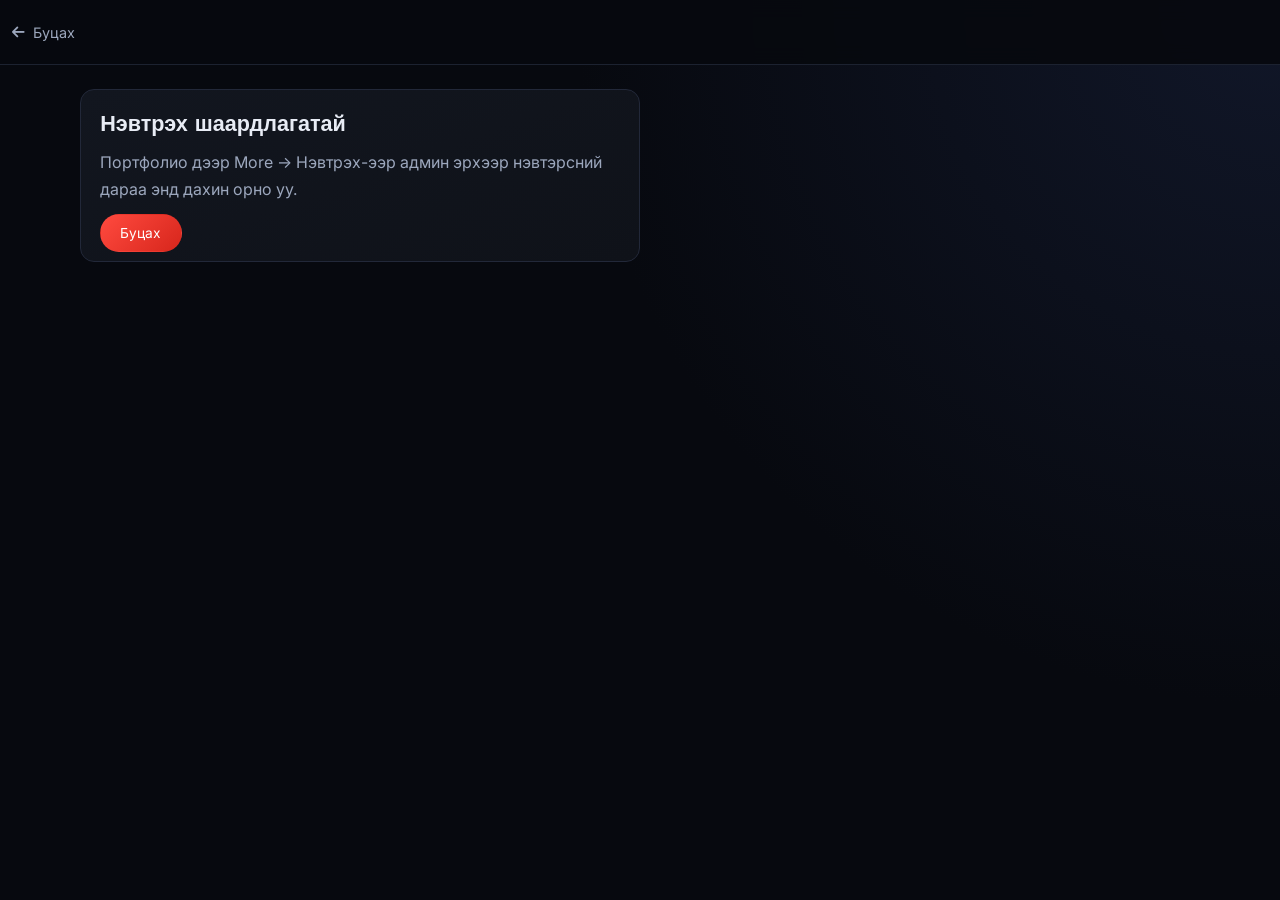
==== dashboard.html @ 288f8b42 "Initial commit: portfolio with dashboard" ====
<!doctype html>
<html lang="mn">
  <head>
    <meta charset="UTF-8" />
    <meta name="viewport" content="width=device-width, initial-scale=1.0" />
    <title>Dashboard | Haruto</title>
    <link rel="preconnect" href="https://fonts.googleapis.com" />
    <link rel="preconnect" href="https://fonts.gstatic.com" crossorigin />
    <link
      href="https://fonts.googleapis.com/css2?family=Orbitron:wght@500;700&family=Inter:wght@400;500;600;700&display=swap"
      rel="stylesheet"
    />
    <link
      rel="stylesheet"
      href="https://cdnjs.cloudflare.com/ajax/libs/font-awesome/6.5.2/css/all.min.css"
    />
    <link rel="stylesheet" href="./styles.css" />
  </head>
  <body class="dashboard-body">
    <div class="dashboard-page">
      <header class="dashboard-page__header">
        <div class="dashboard-page__bar dashboard-page__bar--flush">
          <a href="./index.html" class="dashboard-page__back">
            <i class="fa-solid fa-arrow-left" aria-hidden="true"></i>
            Буцах
          </a>
        </div>
      </header>
      <main class="dashboard-page__main">
        <div class="container">
          <div id="dashDenied" class="panel dashboard-page__panel" hidden>
            <h1 class="dashboard-page__title">Нэвтрэх шаардлагатай</h1>
            <p class="dashboard-page__lead">
              Портфолио дээр More → Нэвтрэх-ээр админ эрхээр нэвтэрсний дараа энд дахин орно уу.
            </p>
            <a class="btn btn-primary" href="./index.html">Буцах</a>
          </div>
        </div>

        <div id="dashAllowed" class="dashboard-allowed" hidden>
          <div class="dashboard-layout dashboard-layout--flush">
            <aside class="dashboard-sidebar" aria-label="Dashboard хэсгүүд">
              <nav class="dashboard-nav">
                <a href="#dash-section-general" class="dashboard-nav__link">Ерөнхий</a>
                <a href="#dash-section-hero" class="dashboard-nav__link">Hero</a>
                <a href="#dash-section-about" class="dashboard-nav__link">About</a>
                <a href="#dash-section-titles" class="dashboard-nav__link">Хэсгийн гарчиг</a>
                <a href="#dash-section-services" class="dashboard-nav__link">Үйлчилгээ</a>
                <a href="#dash-section-projects" class="dashboard-nav__link">Latest Project</a>
                <a href="#dash-section-skills" class="dashboard-nav__link">My Skill</a>
                <a href="#dash-section-contact" class="dashboard-nav__link">Холбоо барих</a>
                <a href="#dash-section-footer" class="dashboard-nav__link">Footer</a>
              </nav>
            </aside>
            <div class="dashboard-content">
              <div class="panel dashboard-page__panel dash-intro">
                <h1 class="dashboard-page__title">Агуулга засах</h1>
                <p class="dashboard-page__lead dash-intro__text">
                  Өөрчлөлтүүд таны хөтөчийн <strong>localStorage</strong>-д хадгалагдана. Портфолио хуудсыг
                  дахин ачаалахад шинэчлэгдэнэ. (Өөр компьютер / өөр хөтөч дээр харагдахгүй.)
                </p>
                <div class="dash-intro__actions">
                  <a class="btn btn-outline" href="./index.html" target="_blank" rel="noopener noreferrer">
                    Портфолио нээх
                  </a>
                </div>
              </div>

              <p id="dashToast" class="dash-toast" role="status" hidden></p>

              <form id="dashForm" class="dash-form">
            <fieldset id="dash-section-general" class="dash-fieldset dash-scroll-target">
              <legend>Ерөнхий</legend>
              <div class="dash-grid dash-grid--2">
                <label class="dash-label">Хуудасны гарчиг (title)</label>
                <input class="dash-input" type="text" id="dash_meta_title" required />
                <label class="dash-label">Meta тайлбар</label>
                <textarea class="dash-input dash-textarea" id="dash_meta_desc" rows="2"></textarea>
                <label class="dash-label">Брэнд нэр (лого ойролцоо)</label>
                <input class="dash-input" type="text" id="dash_brand" />
              </div>
            </fieldset>

            <fieldset id="dash-section-hero" class="dash-fieldset dash-scroll-target">
              <legend>Hero</legend>
              <div class="dash-grid dash-grid--2">
                <label class="dash-label">Kicker</label>
                <input class="dash-input" type="text" id="dash_hero_kicker" />
                <label class="dash-label">Гарчиг (h1)</label>
                <input class="dash-input" type="text" id="dash_hero_title" />
                <label class="dash-label">Танилцуулга</label>
                <textarea class="dash-input dash-textarea" id="dash_hero_intro" rows="3"></textarea>
              </div>
              <p class="dash-hint">Статистик (3 мөр)</p>
              <div class="dash-grid dash-grid--4">
                <span class="dash-minihead">Утга 1</span>
                <input class="dash-input" type="text" id="dash_stat_0_v" />
                <span class="dash-minihead">Тайлбар 1</span>
                <input class="dash-input" type="text" id="dash_stat_0_l" />
                <span class="dash-minihead">Утга 2</span>
                <input class="dash-input" type="text" id="dash_stat_1_v" />
                <span class="dash-minihead">Тайлбар 2</span>
                <input class="dash-input" type="text" id="dash_stat_1_l" />
                <span class="dash-minihead">Утга 3</span>
                <input class="dash-input" type="text" id="dash_stat_2_v" />
                <span class="dash-minihead">Тайлбар 3</span>
                <input class="dash-input" type="text" id="dash_stat_2_l" />
              </div>
              <div class="dash-grid dash-grid--2 dash-grid--mt">
                <label class="dash-label">Товч «Hire me»</label>
                <input class="dash-input" type="text" id="dash_cta_hire" />
                <label class="dash-label">Товч «Download CV» (hero)</label>
                <input class="dash-input" type="text" id="dash_cta_cv" />
                <label class="dash-label">Утасны карт — badge</label>
                <input class="dash-input" type="text" id="dash_phone_badge" />
                <label class="dash-label">Утасны карт — товч</label>
                <input class="dash-input" type="text" id="dash_phone_btn" />
                <label class="dash-label">Зураг (URL эсвэл зам)</label>
                <input class="dash-input" type="text" id="dash_hero_img" />
                <label class="dash-label">Зургийн alt</label>
                <input class="dash-input" type="text" id="dash_hero_img_alt" />
              </div>
              <p class="dash-hint">Social холбоосууд</p>
              <div class="dash-grid dash-grid--2">
                <label class="dash-label">Facebook</label>
                <input class="dash-input" type="url" id="dash_social_fb" />
                <label class="dash-label">Instagram</label>
                <input class="dash-input" type="url" id="dash_social_ig" />
                <label class="dash-label">GitHub</label>
                <input class="dash-input" type="url" id="dash_social_gh" />
              </div>
            </fieldset>

            <fieldset id="dash-section-about" class="dash-fieldset dash-scroll-target">
              <legend>About</legend>
              <div class="dash-grid dash-grid--2">
                <label class="dash-label">Зураг</label>
                <input class="dash-input" type="text" id="dash_about_img" />
                <label class="dash-label">Зургийн alt</label>
                <input class="dash-input" type="text" id="dash_about_img_alt" />
                <label class="dash-label">Гарчиг</label>
                <input class="dash-input" type="text" id="dash_about_heading" />
                <label class="dash-label">Текст</label>
                <textarea class="dash-input dash-textarea" id="dash_about_body" rows="4"></textarea>
                <label class="dash-label">Байршил (мөр)</label>
                <input class="dash-input" type="text" id="dash_about_loc" />
                <label class="dash-label">Утас (мөр)</label>
                <input class="dash-input" type="text" id="dash_about_phone" />
                <label class="dash-label">Товч «Download CV»</label>
                <input class="dash-input" type="text" id="dash_about_cv" />
              </div>
            </fieldset>

            <fieldset id="dash-section-titles" class="dash-fieldset dash-scroll-target">
              <legend>Хэсгийн гарчиг</legend>
              <div class="dash-grid dash-grid--2">
                <label class="dash-label">Үйлчилгээ</label>
                <input class="dash-input" type="text" id="dash_sec_services" />
                <label class="dash-label">Төслүүд</label>
                <input class="dash-input" type="text" id="dash_sec_projects" />
                <label class="dash-label">Чадвар</label>
                <input class="dash-input" type="text" id="dash_sec_skills" />
              </div>
            </fieldset>

            <fieldset id="dash-section-services" class="dash-fieldset dash-scroll-target">
              <legend>Үйлчилгээ (3 карт)</legend>
              <div class="dash-cards-editor">
                <div class="dash-card-block">
                  <h3 class="dash-card-block__title">Карт 1</h3>
                  <input class="dash-input" type="text" id="dash_svc_0_t" placeholder="Гарчиг" />
                  <textarea class="dash-input dash-textarea" id="dash_svc_0_b" rows="2" placeholder="Тайлбар"></textarea>
                </div>
                <div class="dash-card-block">
                  <h3 class="dash-card-block__title">Карт 2</h3>
                  <input class="dash-input" type="text" id="dash_svc_1_t" />
                  <textarea class="dash-input dash-textarea" id="dash_svc_1_b" rows="2"></textarea>
                </div>
                <div class="dash-card-block">
                  <h3 class="dash-card-block__title">Карт 3</h3>
                  <input class="dash-input" type="text" id="dash_svc_2_t" />
                  <textarea class="dash-input dash-textarea" id="dash_svc_2_b" rows="2"></textarea>
                </div>
              </div>
            </fieldset>

            <fieldset id="dash-section-projects" class="dash-fieldset dash-fieldset--tagged dash-scroll-target">
              <legend class="dash-legend-row">
                <span class="dash-section-badge" title="Портфолио — Төслүүд">Төсөл</span>
                <span class="dash-legend-title">Latest Project</span>
              </legend>
              <p class="dash-hint">
                <strong>Төсөл нэмэх</strong> товчоор шинэ карт нэмнэ. Зураг сонговол зураг харуулна; зураггүй бол
                доорх <em>Icon</em> (Font Awesome class) ашиглана. Жишээ:
                <code>fa-solid fa-calculator</code>. Зураг: JPEG/PNG/WebP, ~1.5MB хүртэл.
              </p>
              <div id="dashProjectsList" class="dash-dynamic-list"></div>
              <button type="button" class="btn btn-outline btn-tiny" id="dashAddProject">+ Төсөл нэмэх</button>
            </fieldset>

            <fieldset id="dash-section-skills" class="dash-fieldset dash-fieldset--tagged dash-scroll-target">
              <legend class="dash-legend-row">
                <span class="dash-section-badge" title="Портфолио — Чадвар">Чадвар</span>
                <span class="dash-legend-title">My Skill</span>
              </legend>
              <p class="dash-hint">
                <strong>Чадвар нэмэх</strong> товчоор шинэ мөр нэмнэ. Icon-д devicon эсвэл FA class оруулна уу. Жишээ:
                <code>skill-icon devicon-html5-plain</code>
              </p>
              <div id="dashSkillsList" class="dash-dynamic-list"></div>
              <button type="button" class="btn btn-outline btn-tiny" id="dashAddSkill">+ Чадвар нэмэх</button>
            </fieldset>

            <fieldset id="dash-section-contact" class="dash-fieldset dash-scroll-target">
              <legend>Холбоо барих</legend>
              <div class="dash-grid dash-grid--2">
                <label class="dash-label">Танилцуулгын текст</label>
                <textarea class="dash-input dash-textarea" id="dash_contact_intro" rows="3"></textarea>
                <label class="dash-label">FormSubmit и-мэйл</label>
                <input class="dash-input" type="email" id="dash_contact_email" />
                <label class="dash-label">И-мэйлийн гарчиг (_subject)</label>
                <input class="dash-input" type="text" id="dash_contact_subject" />
              </div>
            </fieldset>

            <fieldset id="dash-section-footer" class="dash-fieldset dash-scroll-target">
              <legend>Footer</legend>
              <div class="dash-grid dash-grid--2">
                <label class="dash-label">Эзэмшигчийн нэр</label>
                <input class="dash-input" type="text" id="dash_footer_owner" />
              </div>
            </fieldset>

            <div class="dash-form__actions panel">
              <button type="submit" class="btn btn-primary">Хадгалах</button>
              <button type="button" class="btn btn-outline" id="dashReset">Анхны агуулгаар сэргээх</button>
            </div>
              </form>
            </div>
          </div>
        </div>
      </main>
    </div>
    <script src="./site-content.js"></script>
    <script src="./dashboard.js"></script>
  </body>
</html>
---- styles.css ----
:root {
  --bg: #07090f;
  --panel: #12161f;
  --panel-soft: #181d28;
  --text: #e8ecf5;
  --muted: #9ca7bd;
  --accent: #ff3b30;
  --accent-soft: #8a1e19;
  --border: #222839;
}

* {
  box-sizing: border-box;
}

html {
  scroll-behavior: smooth;
}

body {
  margin: 0;
  font-family: "Inter", sans-serif;
  color: var(--text);
  background: radial-gradient(circle at top right, #111729 0%, var(--bg) 45%);
  overflow-x: hidden;
}

h1,
h2,
h3,
.brand {
  font-family: "Orbitron", sans-serif;
  margin: 0;
}
 
p {
  margin: 0;
  color: var(--muted);
  line-height: 1.65;
}

.container {
  width: min(1120px, 92%);
  margin-inline: auto;
}

.section {
  padding: 4.5rem 0;
}

.panel {
  background: linear-gradient(160deg, var(--panel), #0f1219);
  border: 1px solid var(--border);
  border-radius: 14px;
  padding: 1.2rem;
}

.header {
  position: sticky;
  top: 0;
  z-index: 30;
  backdrop-filter: blur(8px);
  background: rgba(7, 9, 15, 0.82);
  border-bottom: 1px solid rgba(34, 40, 57, 0.8);
}

.nav {
  display: flex;
  align-items: center;
  justify-content: space-between;
  gap: 1rem;
  min-height: 72px;
}

.nav__actions {
  position: relative;
  display: flex;
  align-items: center;
  justify-content: flex-end;
  gap: 1rem;
  flex: 1;
  min-width: 0;
}

.sr-only {
  position: absolute;
  width: 1px;
  height: 1px;
  padding: 0;
  margin: -1px;
  overflow: hidden;
  clip: rect(0, 0, 0, 0);
  white-space: nowrap;
  border: 0;
}

.header-more {
  position: relative;
  flex-shrink: 0;
}

.more-btn {
  display: inline-flex;
  flex-direction: column;
  align-items: center;
  justify-content: center;
  gap: 5px;
  width: 44px;
  height: 44px;
  padding: 0;
  border: 1px solid var(--border);
  border-radius: 10px;
  background: var(--panel);
  color: var(--text);
  cursor: pointer;
  transition: border-color 200ms ease, color 200ms ease, box-shadow 200ms ease;
}

.more-btn:hover {
  border-color: var(--accent-soft);
  color: var(--accent);
  box-shadow: 0 6px 14px rgba(0, 0, 0, 0.25);
}

.more-btn[aria-expanded="true"] {
  border-color: var(--accent-soft);
  color: var(--accent);
}

.more-btn__bar {
  display: block;
  width: 18px;
  height: 2px;
  border-radius: 1px;
  background: currentColor;
}

.header-more__panel {
  position: fixed;
  top: calc(72px + 10px);
  right: max(12px, env(safe-area-inset-right, 0px));
  left: auto;
  width: min(280px, calc(100vw - 24px));
  padding: 0.45rem 0;
  background: linear-gradient(160deg, var(--panel), #0f1219);
  border: 1px solid var(--border);
  border-radius: 12px;
  box-shadow: 0 18px 36px rgba(0, 0, 0, 0.45);
  z-index: 60;
}

.header-more__item {
  display: flex;
  align-items: center;
  gap: 0.65rem;
  width: 100%;
  padding: 0.72rem 1rem;
  border: 0;
  background: transparent;
  color: #c8d0de;
  font-family: inherit;
  font-size: 0.88rem;
  text-align: left;
  text-decoration: none;
  cursor: pointer;
  transition: background 180ms ease, color 180ms ease;
}

.header-more__item:hover {
  background: rgba(255, 59, 48, 0.08);
  color: var(--accent);
}

.header-more__item i {
  width: 1.1rem;
  text-align: center;
  opacity: 0.9;
}

.header-more__login {
  margin: 0.35rem 0.65rem 0.85rem;
  padding: 1rem;
  border-radius: 10px;
  border: 1px solid var(--border);
  background: var(--panel-soft);
}

.header-more__status {
  margin: 0;
  padding: 0.65rem 1rem 0.5rem;
  font-size: 0.78rem;
  font-weight: 600;
  color: var(--accent);
  display: flex;
  align-items: center;
  gap: 0.45rem;
}

.header-more__admin .header-more__item:last-child {
  color: #c8d0de;
}

.header-more__admin .header-more__item:last-child:hover {
  color: #ff9a94;
}

.header-auth__form {
  display: flex;
  flex-direction: column;
  gap: 0.65rem;
}

.header-auth__hint {
  margin: 0 0 0.15rem;
  font-size: 0.72rem;
  color: var(--muted);
  line-height: 1.4;
}

.header-auth__form input {
  width: 100%;
  padding: 0.55rem 0.7rem;
  border-radius: 8px;
  border: 1px solid var(--border);
  background: var(--panel-soft);
  color: var(--text);
  font-family: inherit;
  font-size: 0.85rem;
}

.header-auth__form input:focus {
  outline: 2px solid rgba(255, 59, 48, 0.35);
  outline-offset: 1px;
}

.header-auth__error {
  margin: 0;
  font-size: 0.78rem;
  color: #ff7a72;
}


.btn-tiny {
  padding: 0.38rem 0.75rem;
  font-size: 0.75rem;
}

.brand {
  color: var(--text);
  text-decoration: none;
  font-weight: 700;
  font-size: 1.2rem;
}

.brand span,
.section-kicker,
h2 span,
h3 span {
  color: var(--accent);
}

.menu {
  display: flex;
  align-items: center;
  list-style: none;
  gap: 1.4rem;
  margin: 0;
  padding: 0;
}

.menu a {
  position: relative;
  text-decoration: none;
  color: #c8d0de;
  font-size: 0.88rem;
  text-transform: uppercase;
  letter-spacing: 0.04em;
  transition: color 220ms ease;
}

.menu a:hover {
  color: var(--accent);
}

.menu a::after {
  content: "";
  position: absolute;
  left: 0;
  bottom: -0.35rem;
  width: 100%;
  height: 2px;
  transform: scaleX(0);
  transform-origin: left;
  background: linear-gradient(90deg, transparent, var(--accent), transparent);
  transition: transform 220ms ease;
}

.menu a:hover::after,
.menu a.nav-active::after {
  transform: scaleX(1);
}

.menu a.nav-active {
  color: var(--accent);
}

.menu-btn {
  display: none;
  border: 1px solid var(--border);
  color: var(--text);
  background: var(--panel);
  border-radius: 10px;
  width: 44px;
  height: 44px;
  cursor: pointer;
}

.hero {
  display: grid;
  grid-template-columns: 1.2fr 0.8fr;
  align-items: center;
  gap: 2rem;
  min-height: calc(100dvh - 72px);
}

.hero h1 {
  margin: 0.5rem 0 1rem;
  font-size: clamp(1.7rem, 4.2vw, 3rem);
  line-height: 1.2;
}

.hero__content > p {
  max-width: 580px;
}

.stats {
  display: grid;
  grid-template-columns: repeat(3, minmax(0, 1fr));
  gap: 0.8rem;
  margin: 1.6rem 0;
}

.stats article {
  background: var(--panel-soft);
  border: 1px solid var(--border);
  border-radius: 12px;
  padding: 0.8rem;
  transition: transform 260ms ease, border-color 260ms ease, box-shadow 260ms ease;
}

.stats article:hover {
  transform: translateY(-4px);
  border-color: #3c2a33;
  box-shadow: 0 14px 24px rgba(0, 0, 0, 0.35);
}

.stats h3 {
  color: var(--accent);
  margin-bottom: 0.25rem;
}

.stats p {
  font-size: 0.85rem;
}

.hero__actions {
  display: flex;
  flex-wrap: wrap;
  gap: 0.7rem;
}

.social-links {
  display: flex;
  align-items: center;
  gap: 0.7rem;
  margin-top: 1rem;
}

.social-link {
  width: 34px;
  height: 34px;
  display: inline-flex;
  align-items: center;
  justify-content: center;
  border-radius: 50%;
  text-decoration: none;
  color: #d7dde8;
  border: 1px solid #2a3143;
  background: #0f141e;
  transition: transform 220ms ease, color 220ms ease, border-color 220ms ease,
    box-shadow 220ms ease;
}

.social-link:hover {
  transform: translateY(-2px);
  color: var(--accent);
  border-color: #8e2b26;
  box-shadow: 0 8px 16px rgba(0, 0, 0, 0.35);
}

.btn {
  border: 1px solid transparent;
  border-radius: 999px;
  padding: 0.62rem 1.2rem;
  text-decoration: none;
  color: #fff;
  font-size: 0.86rem;
  cursor: pointer;
  transition: transform 220ms ease, box-shadow 220ms ease, filter 220ms ease;
}

.btn:hover {
  transform: translateY(-2px);
  filter: brightness(1.08);
}

.btn:active {
  transform: translateY(0);
}

.btn-primary {
  background: linear-gradient(135deg, #ff4a3f, #d7261c);
}

.btn-outline {
  border-color: var(--accent-soft);
  background: rgba(255, 59, 48, 0.08);
}

.btn-small {
  padding: 0.45rem 0.85rem;
  font-size: 0.75rem;
}

.hero__visual {
  display: flex;
  justify-content: center;
}

.phone-card {
  width: min(280px, 100%);
  border-radius: 20px;
  border: 2px solid #2b3244;
  background: linear-gradient(180deg, #131a27, #0a0e16);
  padding: 0.85rem;
  box-shadow: 0 24px 34px rgba(0, 0, 0, 0.42);
  animation: floatCard 4.5s ease-in-out infinite;
  position: relative;
  transition: transform 280ms ease, box-shadow 280ms ease, border-color 280ms ease;
}

.phone-card::before {
  content: "";
  position: absolute;
  inset: 8px;
  border-radius: 15px;
  border: 1px solid #434b61;
  pointer-events: none;
  transition: border-color 280ms ease, box-shadow 280ms ease;
}

.badge {
  display: inline-block;
  background: rgba(255, 59, 48, 0.17);
  border: 1px solid var(--accent-soft);
  color: #ffd2cf;
  border-radius: 999px;
  font-size: 0.72rem;
  padding: 0.24rem 0.58rem;
  animation: softPulse 2.4s ease-in-out infinite;
}

.phone-screen,
.art-box {
  min-height: 250px;
  border-radius: 12px;
  border: 2px solid #2e3648;
  margin: 0.8rem 0;
  background:
    radial-gradient(circle at 65% 40%, #ff3b3060 0%, transparent 42%),
    linear-gradient(125deg, #151822, #0b0d13 65%);
  background-size: 100% 100%, 120% 120%;
  animation: gradientShift 6.5s ease-in-out infinite;
  position: relative;
}

.phone-screen {
  overflow: hidden;
}

.phone-screen::after {
  content: "";
  position: absolute;
  inset: 8px;
  border-radius: 8px;
  border: 2px dashed rgba(230, 236, 245, 0.28);
  pointer-events: none;
  transition: border-color 280ms ease, box-shadow 280ms ease;
}

.phone-screen img {
  width: 100%;
  height: 100%;
  min-height: 250px;
  object-fit: cover;
  object-position: center;
  display: block;
  transform: scale(1);
  transition: transform 360ms ease, filter 300ms ease;
}

.art-box {
  overflow: hidden;
  position: relative;
  border: 2px solid #2b3244;
  border-radius: 20px;
  background: linear-gradient(180deg, #131a27, #0a0e16);
  transition: transform 280ms ease, box-shadow 280ms ease, border-color 280ms ease;
}

.art-box::before {
  content: "";
  position: absolute;
  inset: 8px;
  border-radius: 14px;
  border: 1px solid #434b61;
  pointer-events: none;
  transition: border-color 280ms ease, box-shadow 280ms ease;
}

.art-box::after {
  content: "";
  position: absolute;
  inset: 18px;
  border-radius: 10px;
  border: 2px dashed rgba(230, 236, 245, 0.26);
  pointer-events: none;
  transition: border-color 280ms ease, box-shadow 280ms ease;
}

.art-box img {
  width: 100%;
  height: 100%;
  min-height: 250px;
  object-fit: cover;
  object-position: center;
  display: block;
  border-radius: 10px;
  transform: scale(1);
  transition: transform 360ms ease, filter 300ms ease;
}

.phone-card:hover {
  transform: translateY(-4px) scale(1.015);
  border-color: #44526f;
  box-shadow: 0 28px 42px rgba(0, 0, 0, 0.48), 0 0 26px rgba(88, 120, 212, 0.14);
}

.phone-card:hover::before {
  border-color: #5b6d93;
  box-shadow: inset 0 0 0 1px rgba(117, 146, 223, 0.12);
}

.phone-card:hover .phone-screen::after {
  border-color: rgba(215, 226, 255, 0.54);
  box-shadow: 0 0 18px rgba(140, 165, 238, 0.2);
}

.phone-card:hover .phone-screen img {
  transform: scale(1.045);
  filter: brightness(1.06) contrast(1.02);
}

.art-box:hover {
  transform: translateY(-4px) scale(1.015);
  border-color: #44526f;
  box-shadow: 0 24px 40px rgba(0, 0, 0, 0.48), 0 0 24px rgba(88, 120, 212, 0.13);
}

.art-box:hover::before {
  border-color: #5b6d93;
  box-shadow: inset 0 0 0 1px rgba(117, 146, 223, 0.1);
}

.art-box:hover::after {
  border-color: rgba(215, 226, 255, 0.52);
  box-shadow: 0 0 14px rgba(140, 165, 238, 0.18);
}

.art-box:hover img {
  transform: scale(1.045);
  filter: brightness(1.05) contrast(1.02);
}

.about {
  display: grid;
  grid-template-columns: 0.75fr 1.25fr;
  gap: 1rem;
}

.about__content h2,
.section-title {
  margin-bottom: 1rem;
  font-size: clamp(1.3rem, 3.8vw, 2rem);
}

.info-list {
  margin: 1rem 0;
  display: grid;
  gap: 0.6rem;
}

.info-item {
  background: #141924;
  border: 1px solid var(--border);
  border-radius: 10px;
  padding: 0.72rem 0.85rem;
  font-size: 0.92rem;
}

.grid {
  display: grid;
  gap: 0.9rem;
}

.cards-3 {
  grid-template-columns: repeat(3, minmax(0, 1fr));
}

.projects-grid {
  grid-template-columns: repeat(auto-fit, minmax(260px, 1fr));
}

.card h3,
.project-card h3 {
  margin-bottom: 0.7rem;
}

.card,
.project-card,
.skill,
.info-item {
  transition: transform 260ms ease, border-color 260ms ease, box-shadow 260ms ease,
    background-color 260ms ease;
}

.card:hover,
.project-card:hover,
.skill:hover,
.info-item:hover {
  transform: translateY(-4px);
  border-color: #42303a;
  box-shadow: 0 12px 22px rgba(0, 0, 0, 0.36);
}

.thumb {
  height: 140px;
  border-radius: 10px;
  margin-bottom: 0.8rem;
  border: 1px solid var(--border);
  display: grid;
  place-items: center;
  background:
    radial-gradient(circle at 30% 30%, #ffc400a2 10px, transparent 12px),
    linear-gradient(145deg, #282d3b, #1a1f2b);
}

.thumb i {
  font-size: 2rem;
  color: #ffb12c;
  text-shadow: 0 0 18px rgba(255, 177, 44, 0.2);
  transition: transform 240ms ease, color 240ms ease;
}

.project-card:hover .thumb i {
  transform: scale(1.08) translateY(-2px);
  color: #ffc861;
}

.thumb.thumb--photo {
  padding: 0;
  overflow: hidden;
  display: block;
}

.thumb.thumb--photo img {
  width: 100%;
  height: 100%;
  min-height: 140px;
  object-fit: cover;
  display: block;
  transition: transform 280ms ease;
}

.project-card:hover .thumb.thumb--photo img {
  transform: scale(1.04);
}

.skills-grid {
  display: grid;
  grid-template-columns: repeat(auto-fit, minmax(150px, 1fr));
  gap: 0.8rem;
}

.skill {
  display: inline-flex;
  align-items: center;
  gap: 0.58rem;
  background: #111520;
  border: 1px solid var(--border);
  border-radius: 10px;
  padding: 0.9rem 1rem;
  cursor: pointer;
  user-select: none;
}

.skill.active {
  border-color: #97342f;
  background: rgba(255, 59, 48, 0.12);
  box-shadow: inset 0 0 0 1px rgba(255, 59, 48, 0.08), 0 10px 20px rgba(0, 0, 0, 0.25);
}

.skill-icon {
  font-size: 1.05rem;
  color: #ff766f;
  transition: transform 260ms ease, color 260ms ease, filter 260ms ease;
}

.skill:hover {
  border-color: #a7332e;
  background: rgba(255, 59, 48, 0.17);
  transform: translateY(-4px) scale(1.015);
  box-shadow: 0 12px 24px rgba(0, 0, 0, 0.38), inset 0 0 0 1px rgba(255, 59, 48, 0.08);
}

.skill:hover .skill-icon {
  color: #ff3b30;
  filter: drop-shadow(0 0 10px rgba(255, 59, 48, 0.36));
  animation: skillIconPop 420ms ease;
}

.skill:active {
  transform: translateY(-1px) scale(1.005);
}

.contact {
  display: grid;
  grid-template-columns: 1.05fr 0.95fr;
  gap: 1rem;
}

.form {
  display: grid;
  gap: 0.7rem;
}

.form input,
.form textarea {
  width: 100%;
  background: #0f141f;
  border: 1px solid var(--border);
  color: var(--text);
  border-radius: 10px;
  padding: 0.75rem 0.85rem;
  font: inherit;
}

.form input:focus,
.form textarea:focus {
  outline: 1px solid #9d2f2b;
  box-shadow: 0 0 0 4px rgba(255, 59, 48, 0.08);
}

.footer {
  border-top: 1px solid var(--border);
  padding: 1.1rem 0 1.3rem;
}

.footer p {
  text-align: center;
  font-size: 0.88rem;
}

.reveal {
  opacity: 0;
  transform: translateY(18px);
}

.reveal.in-view {
  opacity: 1;
  transform: translateY(0);
  transition: opacity 580ms ease, transform 580ms ease;
}

@keyframes floatCard {
  0%,
  100% {
    transform: translateY(0);
  }
  50% {
    transform: translateY(-8px);
  }
}

@keyframes softPulse {
  0%,
  100% {
    box-shadow: 0 0 0 0 rgba(255, 59, 48, 0.22);
  }
  50% {
    box-shadow: 0 0 0 8px rgba(255, 59, 48, 0);
  }
}

@keyframes gradientShift {
  0%,
  100% {
    background-position: 65% 40%, 0% 0%;
  }
  50% {
    background-position: 55% 48%, 100% 100%;
  }
}

@keyframes skillIconPop {
  0% {
    transform: scale(1) rotate(0deg);
  }
  45% {
    transform: scale(1.24) rotate(-8deg);
  }
  100% {
    transform: scale(1) rotate(0deg);
  }
}

.dashboard-page {
  min-height: 100dvh;
  background: radial-gradient(circle at top right, #111729 0%, var(--bg) 45%);
}

.dashboard-page__header {
  position: sticky;
  top: 0;
  z-index: 50;
  border-bottom: 1px solid rgba(34, 40, 57, 0.8);
  background: rgba(7, 9, 15, 0.92);
  backdrop-filter: blur(10px);
  -webkit-backdrop-filter: blur(10px);
}

.dashboard-page__bar {
  display: flex;
  align-items: center;
  min-height: 64px;
}

.dashboard-page__bar--flush {
  width: 100%;
  max-width: none;
  margin: 0;
  padding-left: max(12px, env(safe-area-inset-left, 0px));
  padding-right: max(12px, env(safe-area-inset-right, 0px));
  justify-content: flex-start;
  box-sizing: border-box;
}

.dashboard-page__back {
  display: inline-flex;
  align-items: center;
  gap: 0.5rem;
  color: var(--muted);
  text-decoration: none;
  font-size: 0.9rem;
  transition: color 180ms ease;
}

.dashboard-page__back:hover {
  color: var(--accent);
}

.dashboard-page__main {
  padding: 1.5rem 0 4rem;
}

body.dashboard-body {
  scroll-behavior: smooth;
}

.dashboard-allowed {
  width: 100%;
}

.dashboard-layout {
  display: flex;
  gap: clamp(1rem, 2.5vw, 1.75rem);
  align-items: flex-start;
  padding: 2rem 0 3rem;
}

.dashboard-layout--flush {
  width: 100%;
  max-width: none;
  margin: 0;
  padding: 2rem 0 3rem;
  padding-left: 0;
  padding-right: max(12px, env(safe-area-inset-right, 0px));
  box-sizing: border-box;
}

.dashboard-sidebar {
  flex: 0 0 clamp(168px, 20vw, 220px);
  position: sticky;
  top: 64px;
  z-index: 40;
  align-self: flex-start;
  max-height: calc(100dvh - 64px);
  overflow-y: auto;
  overflow-x: hidden;
  padding: 0.65rem 0.55rem;
  border-radius: 12px;
  border: 1px solid var(--border);
  background: rgba(10, 12, 18, 0.94);
  backdrop-filter: blur(10px);
  -webkit-backdrop-filter: blur(10px);
  box-shadow: 0 12px 28px rgba(0, 0, 0, 0.35);
}

.dashboard-layout--flush .dashboard-sidebar {
  flex: 0 0 clamp(160px, 19vw, 215px);
  margin-left: 0;
  border-left: none;
  border-radius: 0 12px 12px 0;
  padding-left: max(10px, env(safe-area-inset-left, 0px));
}

.dashboard-layout--flush .dashboard-content {
  padding-left: 0.35rem;
  min-width: 0;
}

.dashboard-nav {
  display: flex;
  flex-direction: column;
  gap: 0.15rem;
}

.dashboard-nav__link {
  display: block;
  padding: 0.52rem 0.65rem;
  border-radius: 8px;
  color: #c8d0de;
  text-decoration: none;
  font-size: 0.84rem;
  font-weight: 500;
  line-height: 1.35;
  border: 1px solid transparent;
  transition: background 0.18s ease, color 0.18s ease, border-color 0.18s ease;
}

.dashboard-nav__link:hover {
  color: var(--accent);
  background: rgba(255, 59, 48, 0.08);
}

.dashboard-nav__link--active {
  color: var(--accent);
  background: rgba(255, 59, 48, 0.12);
  border-color: rgba(255, 59, 48, 0.25);
  box-shadow: inset 3px 0 0 var(--accent);
  padding-left: calc(0.65rem - 3px);
}

.dashboard-content {
  flex: 1;
  min-width: 0;
}

.dashboard-content .dashboard-page__panel {
  max-width: none;
}

.dash-scroll-target {
  scroll-margin-top: 5.5rem;
}

.dashboard-page__panel {
  max-width: 560px;
}

.dashboard-page__title {
  font-family: "Orbitron", sans-serif;
  font-size: 1.35rem;
  margin-bottom: 0.75rem;
  color: var(--text);
}

.dashboard-page__lead {
  margin-bottom: 1.25rem;
}

.dashboard-page__list {
  margin: 0;
  padding-left: 0;
  list-style: none;
  display: flex;
  flex-direction: column;
  gap: 0.65rem;
  color: var(--muted);
  font-size: 0.9rem;
}

.dashboard-page__list i {
  color: var(--accent);
  margin-right: 0.45rem;
}

.dash-intro__text strong {
  color: var(--text);
  font-weight: 600;
}

.dash-intro__actions {
  margin-top: 1rem;
}

.dash-toast {
  margin: 0 0 1rem;
  padding: 0.75rem 1rem;
  border-radius: 10px;
  background: rgba(46, 125, 50, 0.2);
  border: 1px solid rgba(76, 175, 80, 0.45);
  color: #b8e6bc;
  font-size: 0.9rem;
}

.dash-toast--error {
  background: rgba(183, 28, 28, 0.2);
  border-color: rgba(239, 83, 80, 0.5);
  color: #ffcdd2;
}

.dash-form {
  display: flex;
  flex-direction: column;
  gap: 1.25rem;
}

.dash-fieldset {
  margin: 0;
  padding: 1rem 1.1rem 1.15rem;
  border: 1px solid var(--border);
  border-radius: 12px;
  background: linear-gradient(160deg, var(--panel), #0f1219);
}

.dash-fieldset legend {
  padding: 0 0.5rem;
  font-family: "Orbitron", sans-serif;
  font-size: 0.82rem;
  font-weight: 600;
  color: var(--accent);
}

.dash-grid {
  display: grid;
  gap: 0.65rem 1rem;
  align-items: center;
}

.dash-grid--2 {
  grid-template-columns: minmax(120px, 160px) 1fr;
}

.dash-grid--4 {
  grid-template-columns: auto 1fr auto 1fr;
}

.dash-grid--mt {
  margin-top: 0.75rem;
}

.dash-label {
  font-size: 0.82rem;
  color: var(--muted);
}

.dash-minihead {
  font-size: 0.78rem;
  color: var(--muted);
}

.dash-input {
  width: 100%;
  padding: 0.55rem 0.7rem;
  border-radius: 8px;
  border: 1px solid var(--border);
  background: var(--panel-soft);
  color: var(--text);
  font-family: inherit;
  font-size: 0.88rem;
}

.dash-input:focus {
  outline: 2px solid rgba(255, 59, 48, 0.35);
  outline-offset: 1px;
}

.dash-textarea {
  resize: vertical;
  min-height: 3.5rem;
}

.dash-textarea--code {
  font-family: ui-monospace, "Cascadia Code", Consolas, monospace;
  font-size: 0.8rem;
  line-height: 1.45;
}

.dash-hint {
  margin: 0.75rem 0 0.35rem;
  font-size: 0.8rem;
  color: var(--muted);
}

.dash-hint code {
  font-size: 0.78rem;
  color: #c8d0de;
  background: var(--panel-soft);
  padding: 0.12rem 0.35rem;
  border-radius: 4px;
}

.dash-cards-editor {
  display: grid;
  gap: 1rem;
  grid-template-columns: repeat(3, minmax(0, 1fr));
}

.dash-card-block {
  padding: 0.85rem;
  border-radius: 10px;
  border: 1px solid var(--border);
  background: var(--panel-soft);
  display: flex;
  flex-direction: column;
  gap: 0.5rem;
}

.dash-card-block__title {
  font-family: "Orbitron", sans-serif;
  font-size: 0.75rem;
  margin: 0 0 0.25rem;
  color: var(--accent);
}

.dash-form__actions {
  display: flex;
  flex-wrap: wrap;
  gap: 0.75rem;
  align-items: center;
}

.dash-fieldset--tagged {
  border-color: rgba(255, 59, 48, 0.22);
  box-shadow: 0 0 0 1px rgba(255, 59, 48, 0.06);
}

.dash-legend-row {
  display: flex;
  flex-wrap: wrap;
  align-items: center;
  gap: 0.5rem 0.75rem;
  width: 100%;
}

.dash-section-badge {
  display: inline-flex;
  align-items: center;
  padding: 0.2rem 0.55rem;
  border-radius: 6px;
  font-size: 0.68rem;
  font-weight: 700;
  letter-spacing: 0.06em;
  text-transform: uppercase;
  color: #fff;
  background: linear-gradient(135deg, #ff4a3f, #b01e16);
  border: 1px solid rgba(0, 0, 0, 0.2);
}

.dash-legend-title {
  font-family: "Orbitron", sans-serif;
  font-size: 0.82rem;
  color: var(--text);
  font-weight: 600;
}

.dash-dynamic-list {
  display: flex;
  flex-direction: column;
  gap: 1rem;
  margin-bottom: 0.85rem;
}

.dash-dynamic-block {
  padding: 1rem;
  border-radius: 12px;
  border: 1px solid var(--border);
  background: var(--panel-soft);
  display: grid;
  grid-template-columns: minmax(120px, 160px) 1fr;
  gap: 0.55rem 1rem;
  align-items: start;
}

.dash-dynamic-head {
  grid-column: 1 / -1;
  display: flex;
  align-items: center;
  justify-content: space-between;
  gap: 0.75rem;
  margin-bottom: 0.25rem;
  padding-bottom: 0.5rem;
  border-bottom: 1px solid var(--border);
}

.dash-index-badge {
  font-family: "Orbitron", sans-serif;
  font-size: 0.85rem;
  font-weight: 700;
  color: var(--accent);
}

.dash-clear-row {
  grid-column: 1 / -1;
}

.dash-prj-preview-wrap {
  grid-column: 1 / -1;
  min-height: 0;
}

.dash-prj-preview {
  max-width: 100%;
  max-height: 140px;
  width: auto;
  height: auto;
  object-fit: contain;
  border-radius: 8px;
  border: 1px solid var(--border);
  display: block;
  margin-top: 0.25rem;
}

.dash-hint strong {
  color: var(--text);
  font-weight: 600;
}

.dash-hint em {
  color: #c8d0de;
  font-style: normal;
  font-weight: 600;
}

@media (max-width: 900px) {
  .dash-cards-editor {
    grid-template-columns: 1fr;
  }

  .dash-grid--2 {
    grid-template-columns: 1fr;
  }

  .dash-grid--4 {
    grid-template-columns: auto 1fr;
  }

  .dash-dynamic-block {
    grid-template-columns: 1fr;
  }

  .dashboard-layout {
    flex-direction: column;
    gap: 0.85rem;
    padding-top: 1rem;
  }

  .dashboard-layout--flush {
    padding-left: max(12px, env(safe-area-inset-left, 0px));
    padding-right: max(12px, env(safe-area-inset-right, 0px));
  }

  .dashboard-layout--flush .dashboard-sidebar {
    border-radius: 12px;
    border-left: 1px solid var(--border);
    width: 100%;
  }

  .dashboard-layout--flush .dashboard-content {
    padding-left: 0;
  }

  .dashboard-sidebar {
    position: sticky;
    top: 64px;
    flex: none;
    width: 100%;
    max-height: none;
  }

  .dashboard-nav {
    flex-direction: row;
    flex-wrap: wrap;
    gap: 0.35rem;
  }

  .dashboard-nav__link {
    flex: 1 1 calc(50% - 0.25rem);
    min-width: 140px;
    text-align: center;
    font-size: 0.78rem;
    padding: 0.42rem 0.45rem;
  }

  .dashboard-nav__link--active {
    box-shadow: inset 0 -3px 0 var(--accent);
    padding-left: 0.45rem;
  }
}

@media (prefers-reduced-motion: reduce) {
  *,
  *::before,
  *::after {
    animation: none !important;
    transition: none !important;
    scroll-behavior: auto !important;
  }
}

@media (max-width: 920px) {
  .hero,
  .about,
  .contact {
    grid-template-columns: 1fr;
  }

  .cards-3 {
    grid-template-columns: 1fr 1fr;
  }
}

@media (max-width: 720px) {
  .nav__actions {
    gap: 0.65rem;
  }

  .menu-btn {
    display: inline-grid;
    place-items: center;
  }

  .menu {
    position: absolute;
    right: 0;
    top: calc(100% + 8px);
    width: min(280px, 92vw);
    background: #0f131d;
    border: 1px solid var(--border);
    border-radius: 12px;
    padding: 0.8rem;
    display: none;
    flex-direction: column;
    align-items: flex-start;
    gap: 0.9rem;
  }

  .menu.open {
    display: flex;
  }

  .cards-3 {
    grid-template-columns: 1fr;
  }

  .stats {
    grid-template-columns: 1fr;
  }
}
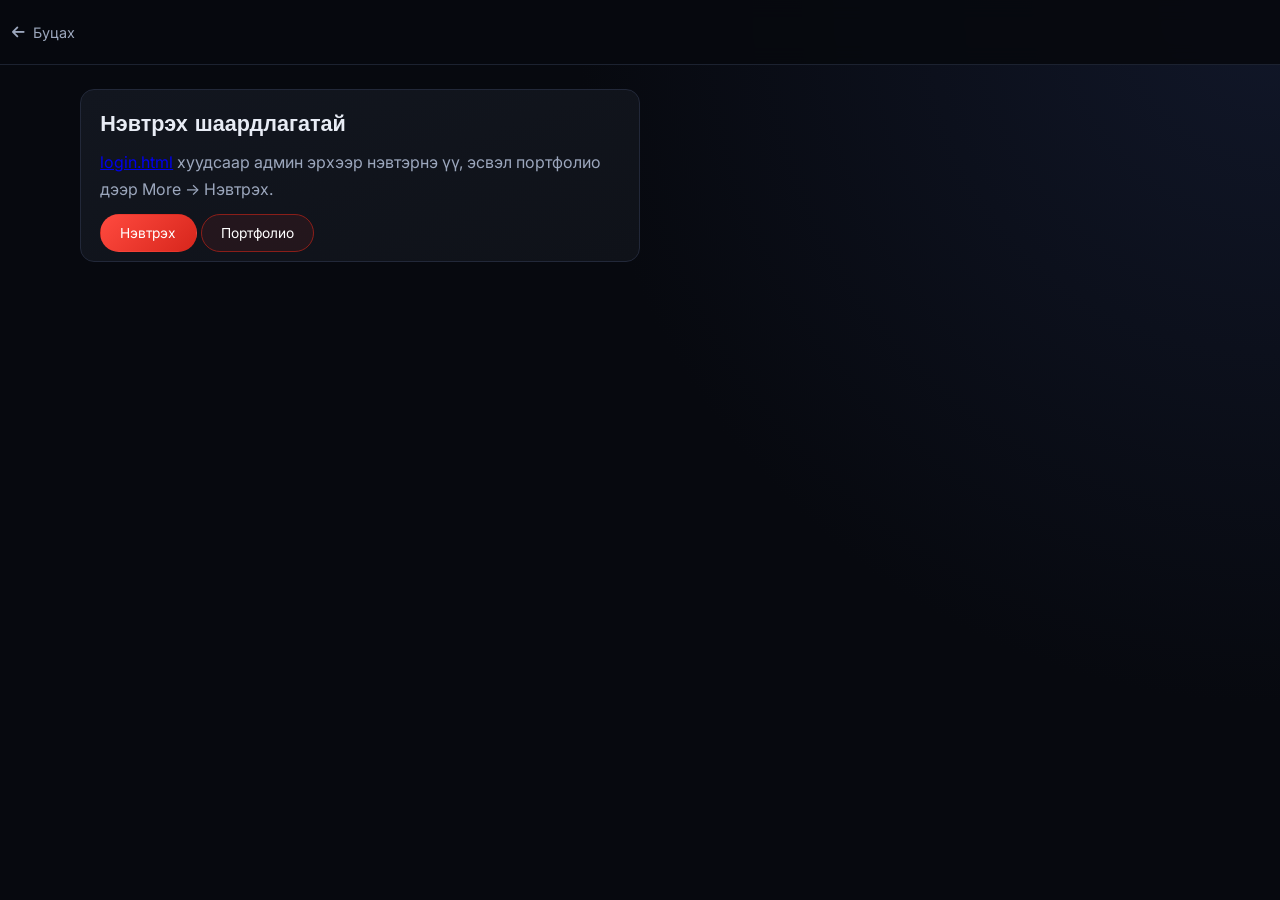
==== commit 72bdb123: "Add backend login system" ====
--- a/dashboard.html
+++ b/dashboard.html
@@ -31,9 +31,11 @@
           <div id="dashDenied" class="panel dashboard-page__panel" hidden>
             <h1 class="dashboard-page__title">Нэвтрэх шаардлагатай</h1>
             <p class="dashboard-page__lead">
-              Портфолио дээр More → Нэвтрэх-ээр админ эрхээр нэвтэрсний дараа энд дахин орно уу.
+              <a href="./login.html?next=dashboard.html">login.html</a> хуудсаар админ эрхээр нэвтэрнэ үү, эсвэл
+              портфолио дээр More → Нэвтрэх.
             </p>
-            <a class="btn btn-primary" href="./index.html">Буцах</a>
+            <a class="btn btn-primary" href="./login.html?next=dashboard.html">Нэвтрэх</a>
+            <a class="btn btn-outline" href="./index.html">Портфолио</a>
           </div>
         </div>
 
@@ -241,6 +243,7 @@
         </div>
       </main>
     </div>
+    <script src="./auth-config.js"></script>
     <script src="./site-content.js"></script>
     <script src="./dashboard.js"></script>
   </body>
--- a/styles.css
+++ b/styles.css
@@ -832,6 +832,102 @@
   100% {
     transform: scale(1) rotate(0deg);
   }
+}
+
+/* ——— Standalone login page ——— */
+.login-page-body {
+  margin: 0;
+  min-height: 100dvh;
+  background: radial-gradient(circle at top right, #111729 0%, var(--bg) 45%);
+}
+
+.login-page {
+  min-height: 100dvh;
+  display: flex;
+  flex-direction: column;
+}
+
+.login-page__header {
+  position: sticky;
+  top: 0;
+  z-index: 20;
+  border-bottom: 1px solid rgba(34, 40, 57, 0.8);
+  background: rgba(7, 9, 15, 0.9);
+  backdrop-filter: blur(8px);
+}
+
+.login-page__back {
+  display: inline-flex;
+  align-items: center;
+  gap: 0.5rem;
+  padding: 1rem min(4%, 1.25rem);
+  color: var(--muted);
+  text-decoration: none;
+  font-size: 0.9rem;
+  transition: color 0.18s ease;
+}
+
+.login-page__back:hover {
+  color: var(--accent);
+}
+
+.login-page__main {
+  flex: 1;
+  display: flex;
+  align-items: center;
+  justify-content: center;
+  padding: 2rem 0 3rem;
+}
+
+.login-page__panel {
+  width: 100%;
+  max-width: 400px;
+  margin: 0 auto;
+}
+
+.login-page__kicker {
+  margin: 0 0 0.4rem;
+  font-size: 0.75rem;
+  font-weight: 600;
+  letter-spacing: 0.08em;
+  text-transform: uppercase;
+  color: var(--accent);
+  display: flex;
+  align-items: center;
+  gap: 0.4rem;
+}
+
+.login-page__title {
+  font-family: "Orbitron", sans-serif;
+  font-size: 1.35rem;
+  margin: 0 0 0.5rem;
+  color: var(--text);
+}
+
+.login-page__lead {
+  margin: 0 0 1.25rem;
+  color: var(--muted);
+  font-size: 0.9rem;
+  line-height: 1.5;
+}
+
+.login-page__form {
+  display: flex;
+  flex-direction: column;
+  gap: 0.75rem;
+}
+
+.login-page__error {
+  margin: 0;
+  font-size: 0.85rem;
+  color: #ff7a72;
+}
+
+.login-page__submit {
+  margin-top: 0.25rem;
+  width: 100%;
+  text-align: center;
+  justify-content: center;
 }
 
 .dashboard-page {
